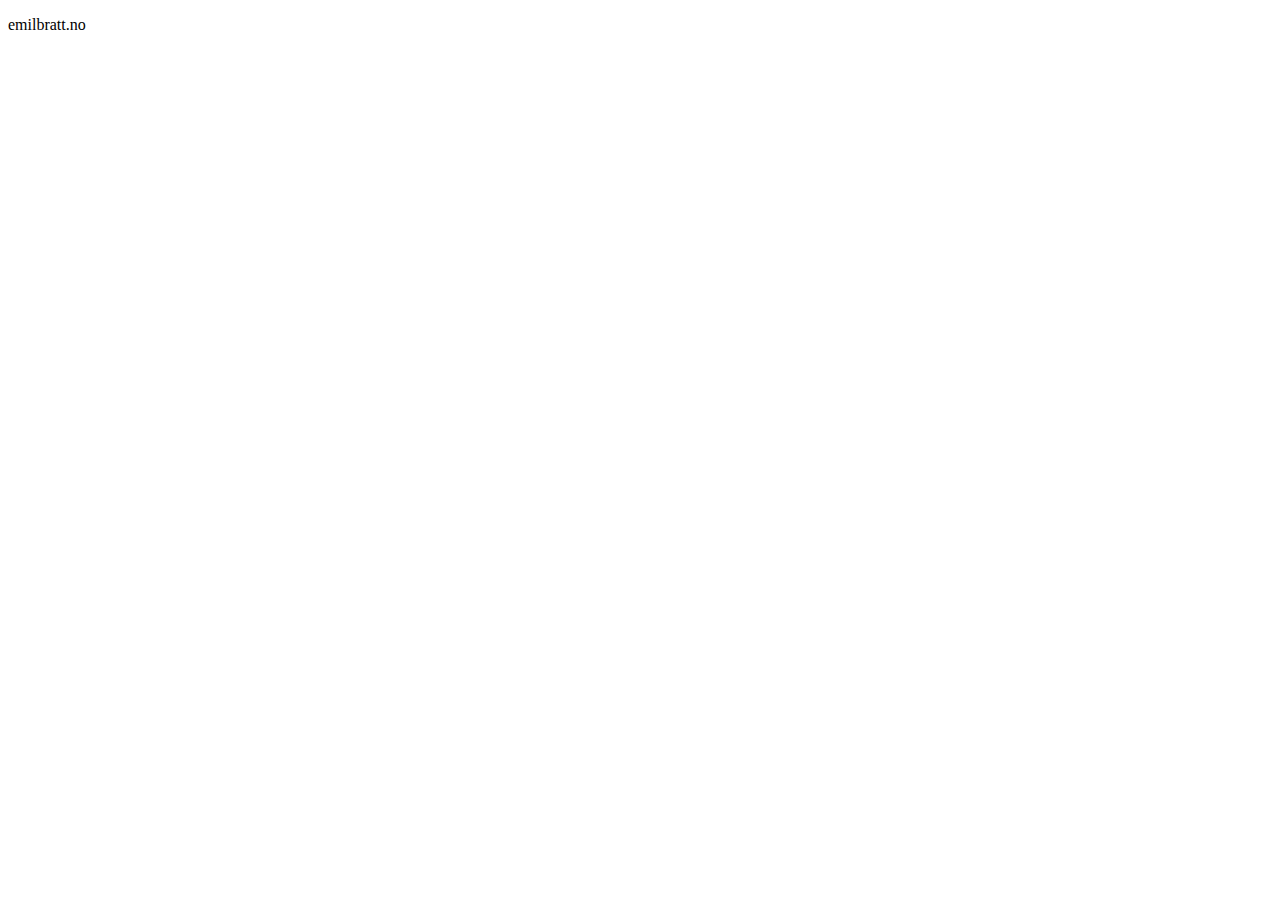
==== index.html @ 902f4494 "add index.html" ====
<!DOCTYPE html>
<html lang="no">
<head>
    <meta charset="UTF-8">
    <meta name="viewport" content="width=device-width, initial-scale=1.0">
    <title>emilbratt.no</title>
</head>
<body>
    <p>emilbratt.no</p>
</body>
</html>
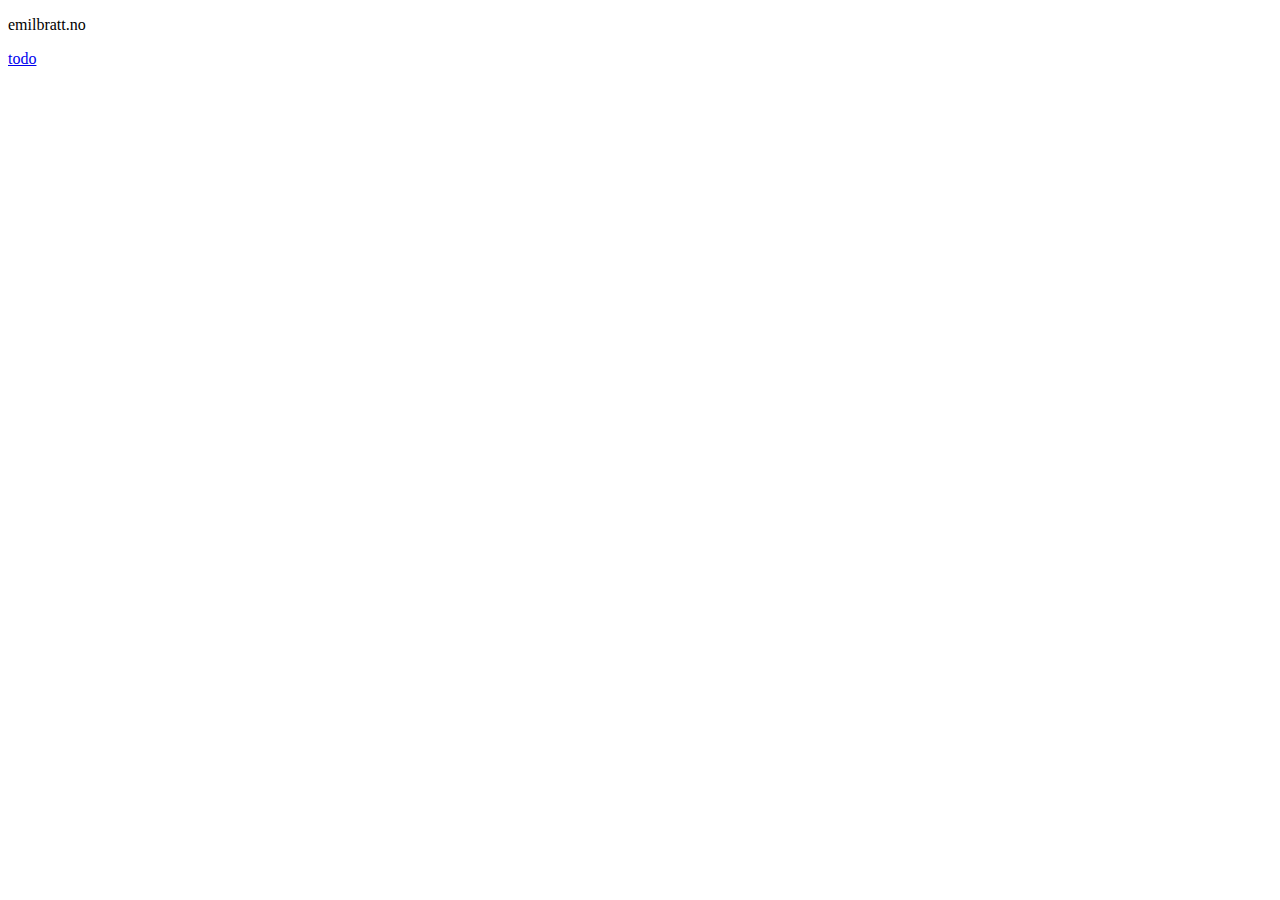
==== commit e926d2cf: "Added simple todo project, not completed; a lot of stuff remaining to make it work." ====
--- a/index.html
+++ b/index.html
@@ -6,6 +6,10 @@
     <title>emilbratt.no</title>
 </head>
 <body>
+
     <p>emilbratt.no</p>
+
+    <a href="todo/index.html">todo</a>
+
 </body>
 </html>
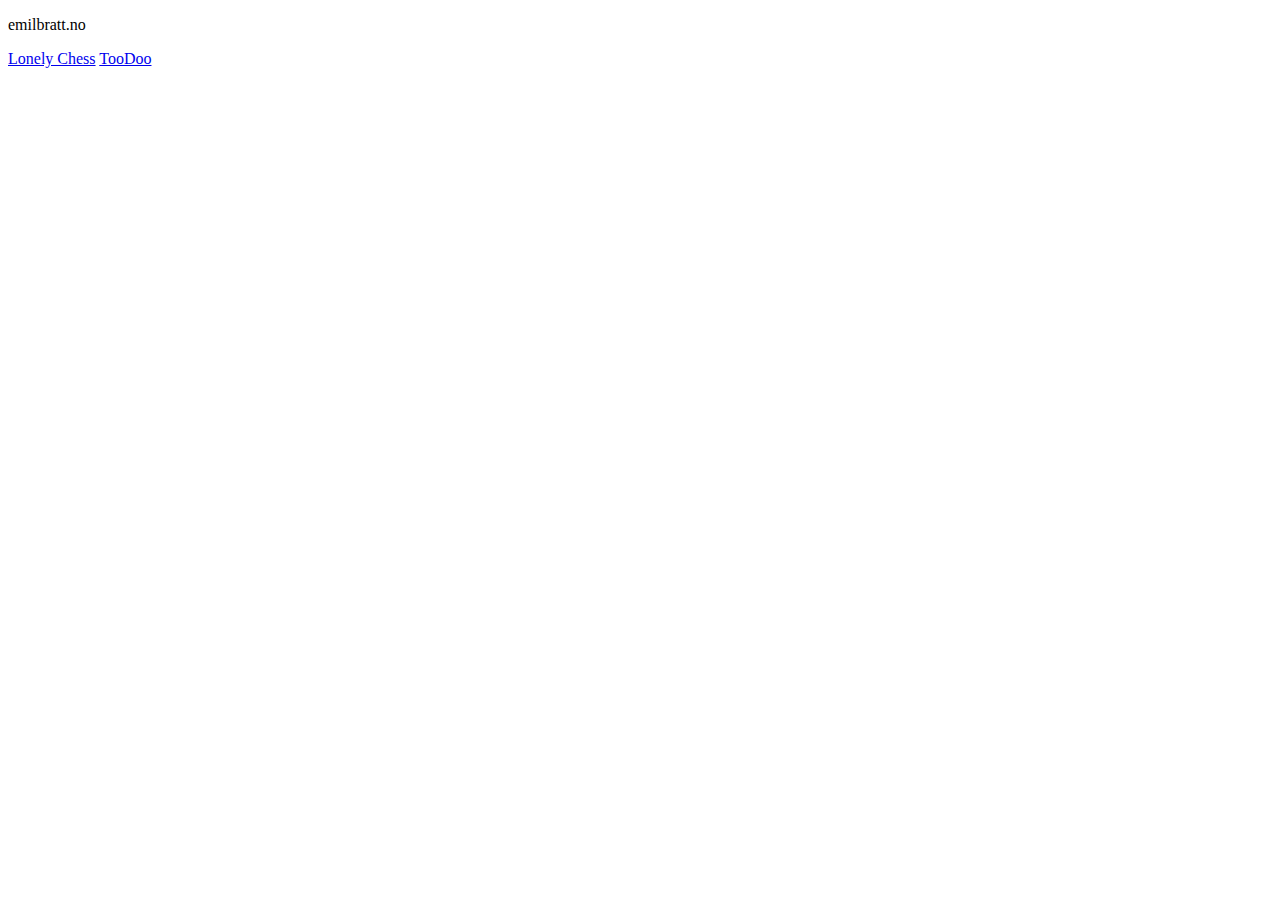
==== commit 3e91f3f4: "Moving todo app to its own repository." ====
--- a/index.html
+++ b/index.html
@@ -9,7 +9,8 @@
 
     <p>emilbratt.no</p>
 
-    <a href="todo/index.html">todo</a>
+    <a href="https://emilbratt.github.io/lonely-chess/">Lonely Chess</a>
+    <a href="https://emilbratt.github.io/toodoo/">TooDoo</a>
 
 </body>
 </html>
